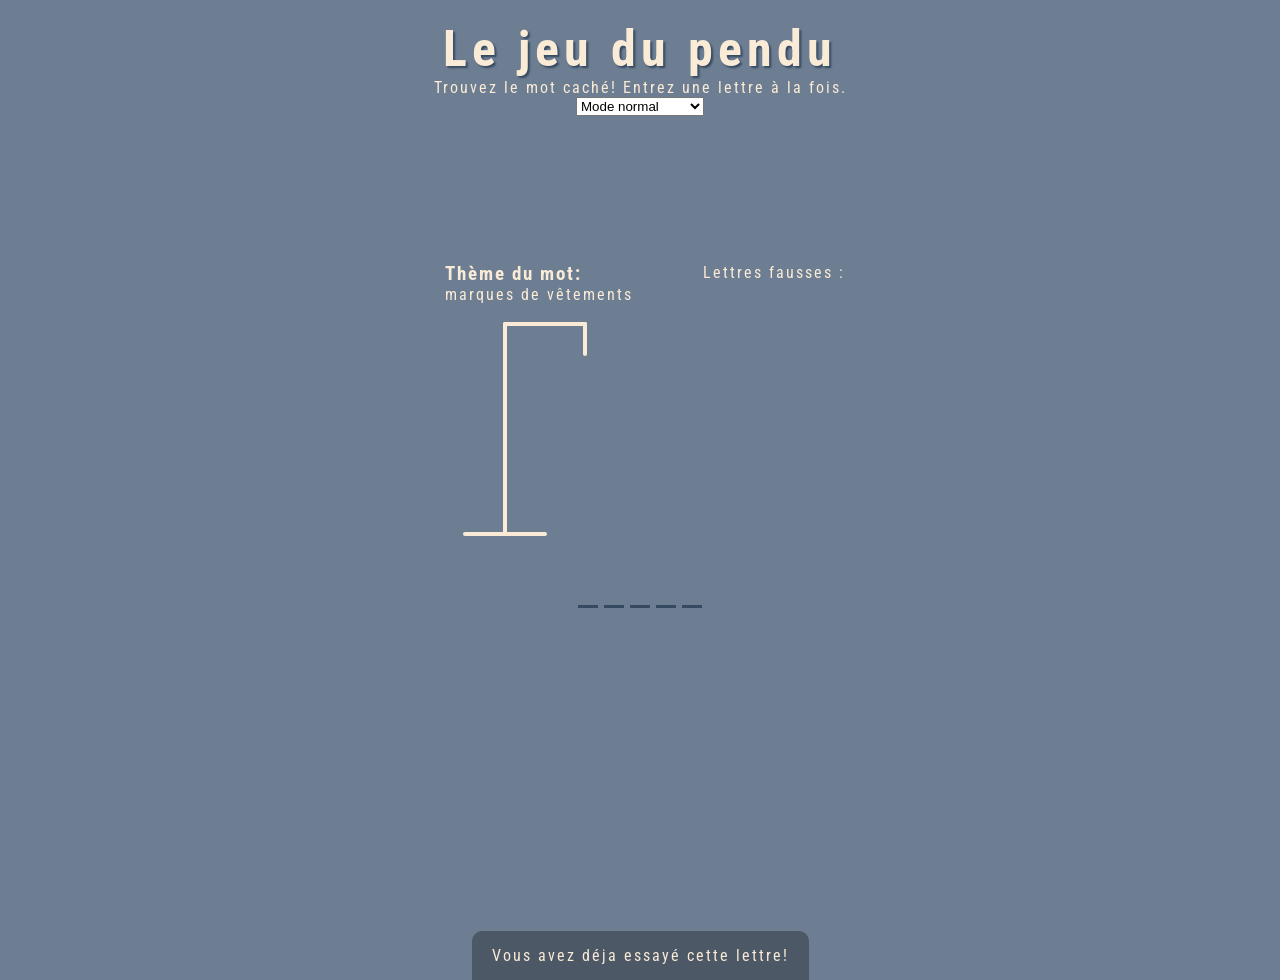
==== pendu/pendu.html @ 4220e1e0 "ajout pendu + seo + favicon" ====
<!DOCTYPE html>
<html lang="fr">
	<head>
		<meta charset="UTF-8" />
		<meta name="viewport" content="width=device-width, initial-scale=1.0" />
		<title>Le pendu</title>
		<link rel="stylesheet" href="pendu.css" />
		<link rel="preconnect" href="https://fonts.googleapis.com" />
		<link rel="preconnect" href="https://fonts.gstatic.com" crossorigin />
		<link
			href="https://fonts.googleapis.com/css2?family=Playwrite+IT+Moderna:wght@100..400&family=Roboto+Condensed:ital,wght@0,100..900;1,100..900&display=swap"
			rel="stylesheet" />
		<script src="pendu.js" defer></script>
	</head>
	<body>
		<h1>Le jeu du pendu</h1>
		<p>Trouvez le mot caché! Entrez une lettre à la fois.</p>
		<select
			name="difficulty"
			class="difficulty"
			placeholder="difficulty"
			oninput="choisirMot()">
			<option id="easy" value="easy">Mode normal</option>
			<option id="hard" value="hard">Mode difficile</option>
		</select>

		<div class="conteneur-jeu">
			<div class="conteneur-theme">
				<h3>Thème du mot:</h3>
				<span class="displayTheme"></span>
			</div>
			<svg height="250" width="200" class="conteneur-pendu">
				<!-- dessin de la potence -->
				<line x1="60" y1="20" x2="140" y2="20" />
				<line x1="140" y1="20" x2="140" y2="50" />
				<line x1="60" y1="20" x2="60" y2="230" />
				<line x1="20" y1="230" x2="100" y2="230" />

				<!-- dessin du pendu -->
				<!-- tête -->
				<circle cx="140" cy="70" r="20" class="pendu-parts" />
				<!-- corps -->
				<line x1="140" y1="90" x2="140" y2="150" class="pendu-parts" />
				<!-- bras -->
				<line x1="140" y1="120" x2="120" y2="100" class="pendu-parts" />
				<line x1="140" y1="120" x2="160" y2="100" class="pendu-parts" />
				<!-- jambes -->
				<line x1="140" y1="150" x2="120" y2="180" class="pendu-parts" />
				<line x1="140" y1="150" x2="160" y2="180" class="pendu-parts" />
			</svg>

			<div class="conteneur-lettresFausses">
				<p>Lettres fausses :</p>
				<div class="lettresFausses"></div>
			</div>
			<div class="mot"></div>
		</div>
		<!-- Fenêtre de fin de jeu -->
		<div class="conteneur-popUp">
			<div class="popUp">
				<h2 class="messageFinal"></h2>
				<button class="play-button">Rejouer</button>
			</div>
		</div>
		<!-- Notifications -->
		<div class="notif">
			<p>Vous avez déja essayé cette lettre!</p>
		</div>
	</body>
</html>
---- pendu/pendu.css ----
*,
::before,
::after {
	margin: 0;
	padding: 0;
	box-sizing: border-box;
}
body {
	background-color: #6d7e92;
	color: antiquewhite;
	font-family: "Roboto Condensed", sans-serif;
	letter-spacing: 2px;
	display: flex;
	flex-direction: column;
	align-items: center;
	height: 80vh;
	margin: 0;
	overflow: hidden;
}
h1 {
	margin: 20px 0 0;
	font-size: 50px;
	letter-spacing: 5px;
	text-shadow: 2px 2px 2px #354961;
}
.conteneur-jeu {
	padding: 20px 30px;
	margin: auto;
	height: 350px;
	width: 450px;
	position: relative;
}
.conteneur-pendu {
	/* stroke permet de définir les couleurs de la ligne. linecap permet de définir la forme de la ligne */
	stroke: antiquewhite;
	stroke-width: 4px;
	stroke-linecap: round;

	fill: transparent;
}
.pendu-parts {
	display: none;
}
.conteneur-lettresFausses {
	position: absolute;
	top: 20px;
	right: 20px;
	display: flex;
	flex-direction: column;
	text-align: right;
	p {
		margin: 0 0 5px;
	}
	span {
		font-size: 24px;
	}
}
.mot {
	display: flex;
	position: absolute;
	bottom: 10;
	left: 50%;
	transform: translate(-50%);
}
.lettres {
	border-bottom: 3px solid #354961;
	display: inline-flex;
	font-size: 30px;
	align-items: center;
	justify-content: center;
	margin: 0 3px;
	height: 50px;
	width: 20px;
}
.conteneur-popUp {
	background-color: rgba(0, 0, 0, 0.3);
	position: fixed;
	top: 0;
	bottom: 0;
	left: 0;
	right: 0;
	display: none;
	align-items: center;
	justify-content: center;
}

.popUp {
	background-color: #21364e;
	border-radius: 5px;
	box-shadow: 0 10px 10px 5px rgba(0, 0, 0, 0.5s);
	padding: 20px;
	text-align: center;
}
.play-button {
	cursor: pointer;
	background-color: antiquewhite;
	column-rule: #354961;
	border: 0;
	margin-top: 20px;
	padding: 10px 20px;
	font-size: 16px;
}
.play-button:active {
	transform: scale(0.98);
}
.play-button:focus {
	outline: 0;
}
.notif {
	background-color: rgba(0, 0, 0, 0.3);
	border-radius: 10px 10px 0 0;
	padding: 15px 20px;
	position: absolute;
	bottom: -80px;
	transition: transform 0.3 ease-in-out;
}
.notif.afficher {
	transform: translateY(-80px);
}
a {
	color: inherit;
}
a:visited {
	color: inherit;
}
select {
	width: 10vw;
}
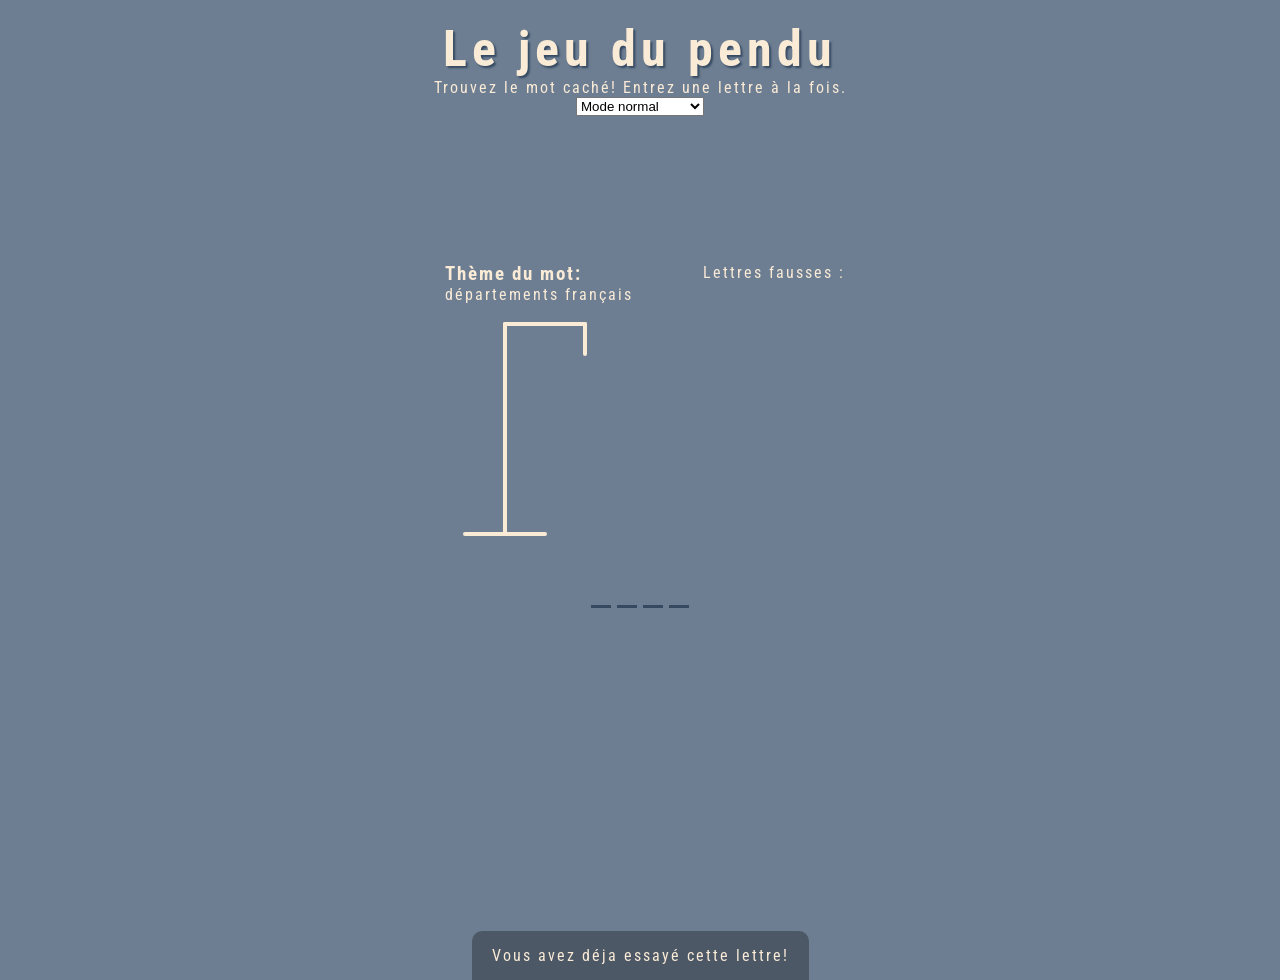
==== commit 2fe4d5e8: "ajout pendu + seo + favicon" ====
--- a/pendu/pendu.html
+++ b/pendu/pendu.html
@@ -53,7 +53,7 @@
 				<p>Lettres fausses :</p>
 				<div class="lettresFausses"></div>
 			</div>
-			<div class="mot"></div>
+			<div class="mot" contenteditable=""></div>
 		</div>
 		<!-- Fenêtre de fin de jeu -->
 		<div class="conteneur-popUp">
